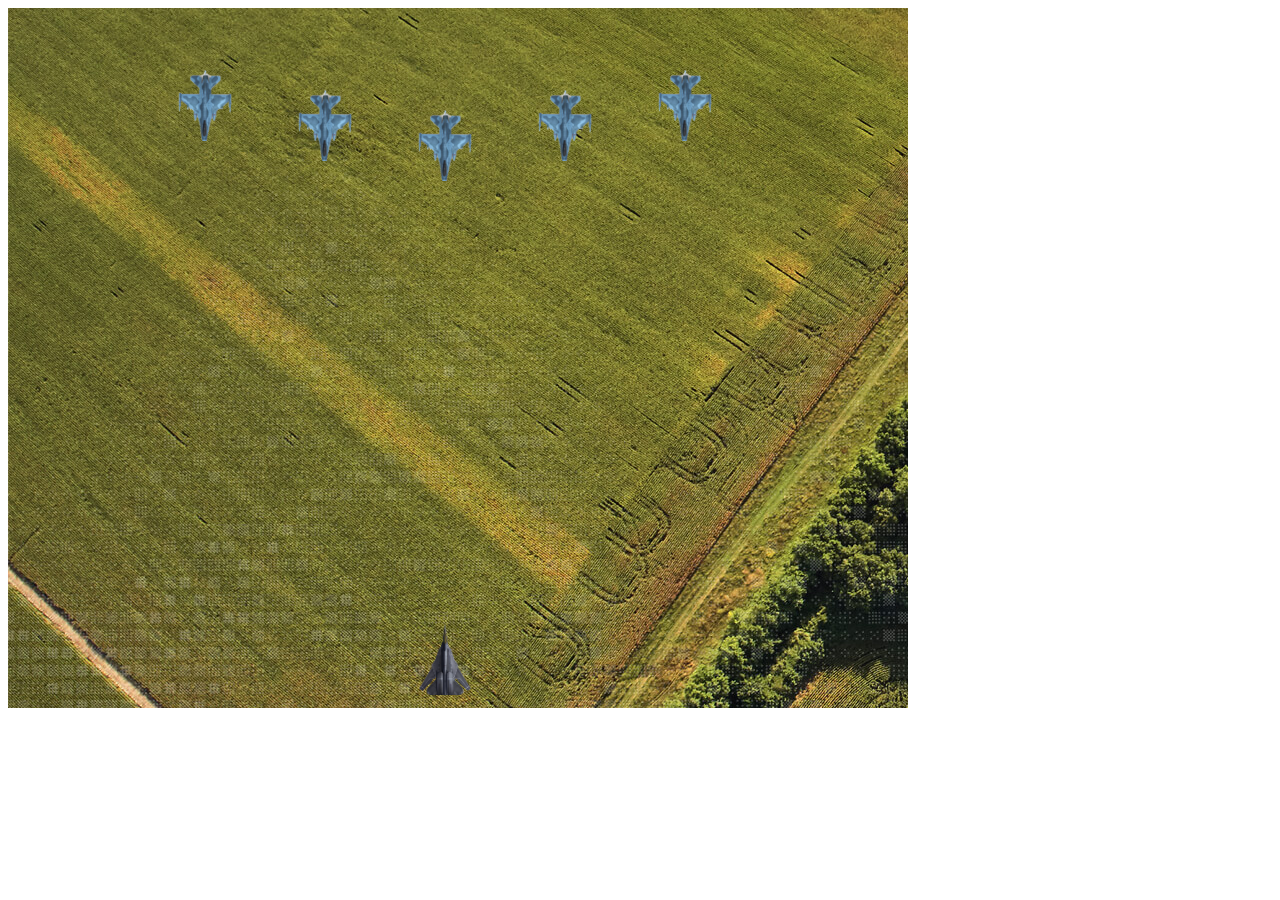
==== Airplane/index.html @ 0b5e10fe "Airplane 1" ====
<!DOCTYPE html>
<html lang="en">
<head>
	<meta charset="UTF-8">
	<meta http-equiv="X-UA-Compatible" content="IE=edge">
	<meta name="viewport" content="width=device-width, initial-scale=1.0">
	<link rel="stylesheet" href="master.css">
	<title>Airplane by Gary DuMond</title>
</head>
<body>

	<div id="ocean">

		<div id="players"></div>

		<div id="enemies"></div> 

		<div id="missles"></div>
	
	</div>

	<script src="master.js"></script>
</body>
</html>
---- Airplane/master.css ----
#ocean{
    background-image: url('assets/field.jpg');
    height: 700px;
    width: 900px;
}

.character{
    height:75px;
    width:70px;
    position: absolute;
    background-size: cover;
}

.player{
    background-image: url('assets/f14.png');
}

.enemy{
    background-image: url('assets/my_enemy.png');
}

.missle{
    height: 12px;
    width: 3px;
    background-color: red;
    position: absolute;
}
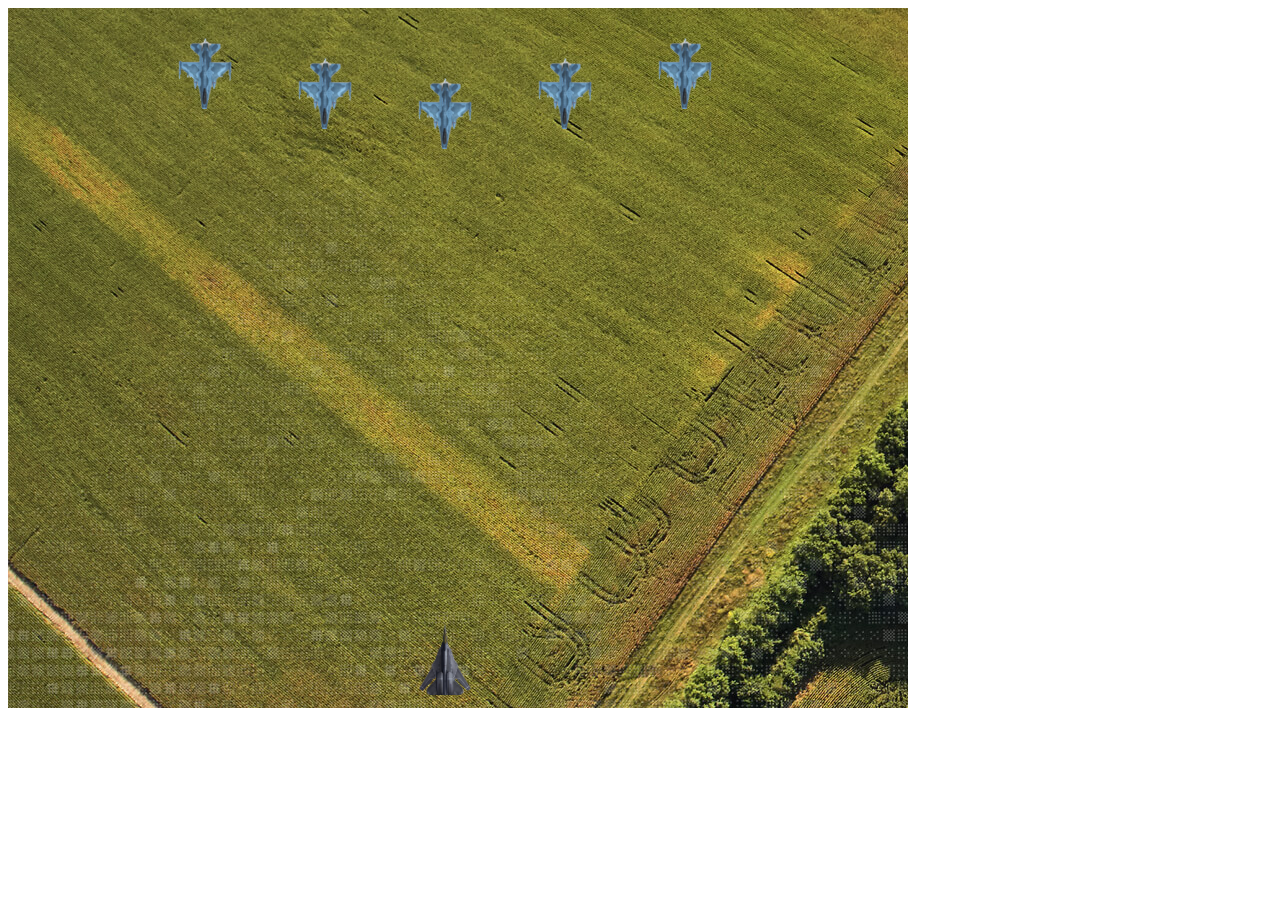
==== commit fe9ef58d: "Ariplane level 3" ====
--- a/Airplane/index.html
+++ b/Airplane/index.html
@@ -15,7 +15,7 @@
 
 		<div id="enemies"></div> 
 
-		<div id="missles"></div>
+		<div id="missiles"></div>
 	
 	</div>
 
--- a/Airplane/master.css
+++ b/Airplane/master.css
@@ -19,9 +19,10 @@
     background-image: url('assets/my_enemy.png');
 }
 
-.missle{
-    height: 12px;
-    width: 3px;
-    background-color: red;
+.missile{
     position: absolute;
+    height: 40px;
+    width: 15px;
+    background-image: url('assets/missile.png');
+    background-size: cover;
 }